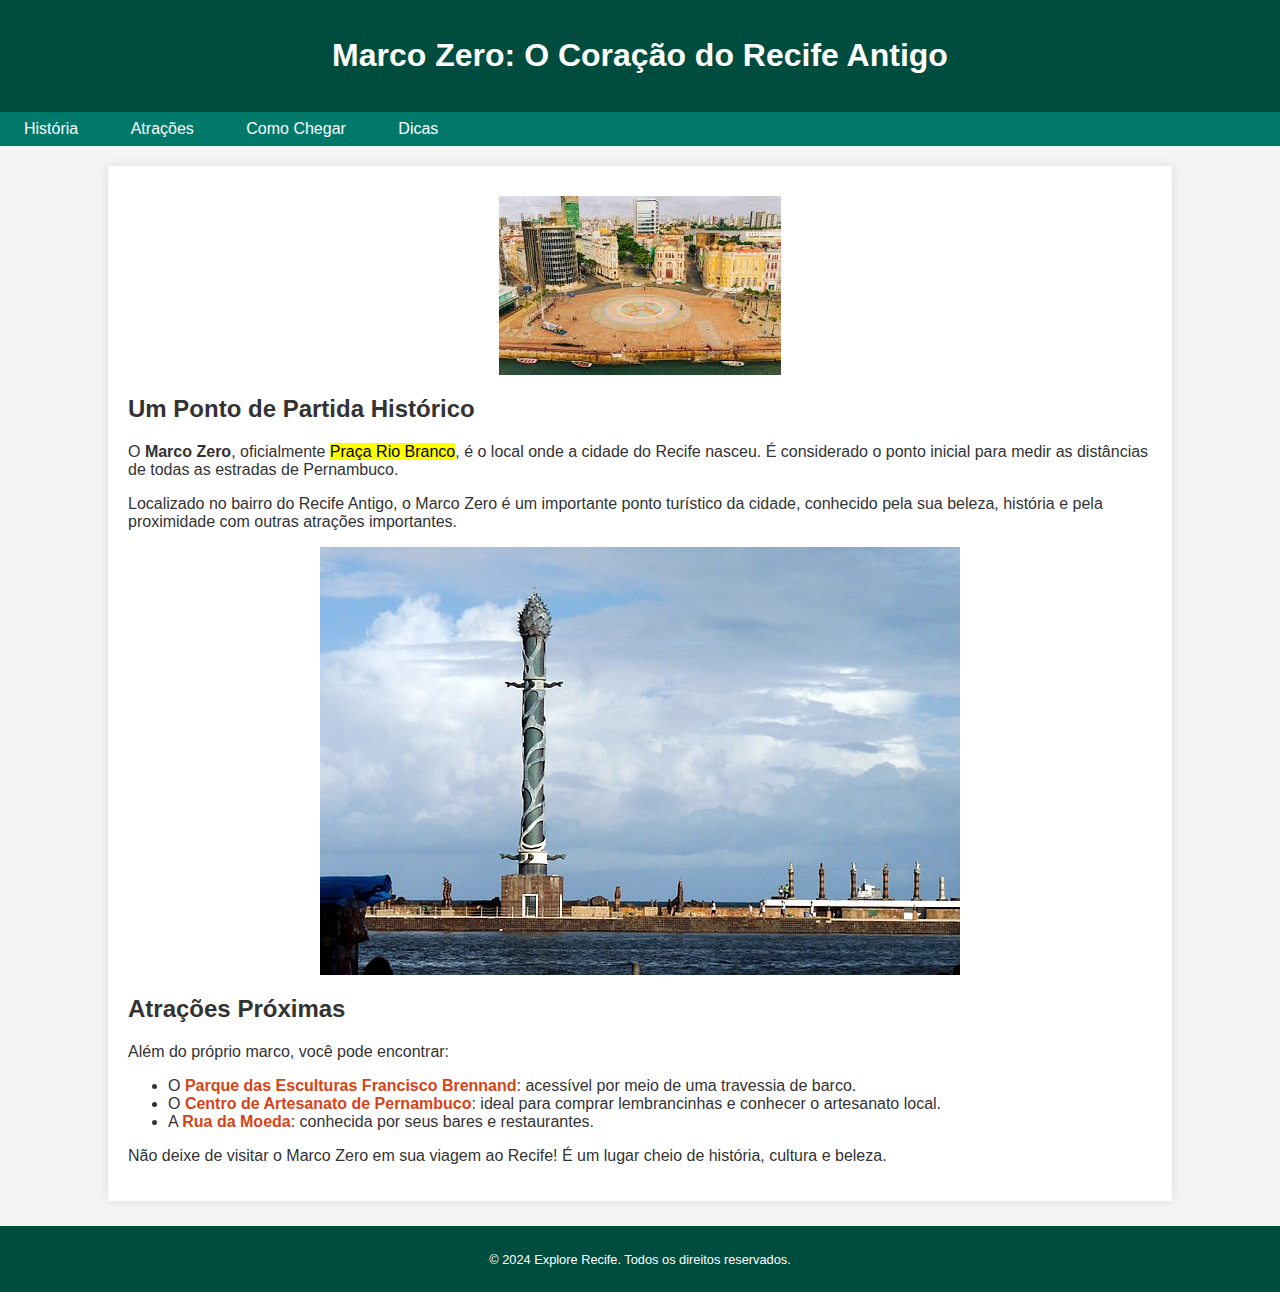
==== recife/recife.html @ 327ec45d "recife" ====
<!DOCTYPE html>
<html lang="pt-br">
<head>
    <meta charset="UTF-8">
    <meta name="viewport" content="width=device-width, initial-scale=1.0">
    <title>Marco Zero - Recife</title>
    <link rel="stylesheet" href="recifecss.css">
</head>
<body>

    <header>
        <h1>Marco Zero: O Coração do Recife Antigo</h1>
    </header>

    <nav>
        <a href="#">História</a>
        <a href="#">Atrações</a>
        <a href="#">Como Chegar</a>
        <a href="#">Dicas</a>
    </nav>

    <div class="container">
        <img src="./imagerecife/images.jpeg" alt="Marco Zero do Recife">

        <h2>Um Ponto de Partida Histórico</h2>
        <p>O <strong>Marco Zero</strong>, oficialmente <mark>Praça Rio Branco</mark>, é o local onde a cidade do Recife nasceu. É considerado o ponto inicial para medir as distâncias de todas as estradas de Pernambuco.</p>

        <p>Localizado no bairro do Recife Antigo, o Marco Zero é um importante ponto turístico da cidade, conhecido pela sua beleza, história e pela proximidade com outras atrações importantes.</p>

        <img src="./imagerecife/Torre_de_Cristal_-_Recife-PE(2).jpg" alt="Torre de cristal">

        <h2>Atrações Próximas</h2>
        <p>Além do próprio marco, você pode encontrar:</p>
        <ul>
            <li>O <span class="destaque">Parque das Esculturas Francisco Brennand</span>: acessível por meio de uma travessia de barco.</li>
            <li>O <span class="destaque">Centro de Artesanato de Pernambuco</span>: ideal para comprar lembrancinhas e conhecer o artesanato local.</li>
            <li>A <span class="destaque">Rua da Moeda</span>: conhecida por seus bares e restaurantes.</li>
        </ul>

        <p>Não deixe de visitar o Marco Zero em sua viagem ao Recife! É um lugar cheio de história, cultura e beleza.</p>
    </div>

    <footer>
        <p>© 2024 Explore Recife. Todos os direitos reservados.</p>
    </footer>

</body>
</html>
---- recife/recifecss.css ----
body {
    font-family: Arial, sans-serif;
    margin: 0;
    padding: 0;
    background-color: #f4f4f4;
    color: #333;
}

header, footer {
    background-color: #004d40; /* Verde escuro */
    color: #fff;
    text-align: center;
    padding: 1em 0;
}

nav {
    background-color: #00796b; /* Verde mais claro */
    padding: 0.5em 0;
}

nav a {
    color: #fff;
    text-decoration: none;
    padding: 0.5em 1em;
    margin: 0 0.5em;
    border-radius: 5px;
    transition: background-color 0.3s ease;
}

nav a:hover {
    background-color: #009688; /* Verde ainda mais claro */
}

.container {
    width: 80%;
    margin: 20px auto;
    padding: 20px;
    background-color: #fff;
    box-shadow: 0 0 10px rgba(0, 0, 0, 0.1);
}

img {
    max-width: 100%;
    height: auto;
    display: block;
    margin: 10px auto;
}

.destaque {
    font-weight: bold;
    color: #d84315; /* Laranja avermelhado */
}

footer {
    margin-top: 2em;
    font-size: 0.8em;
}
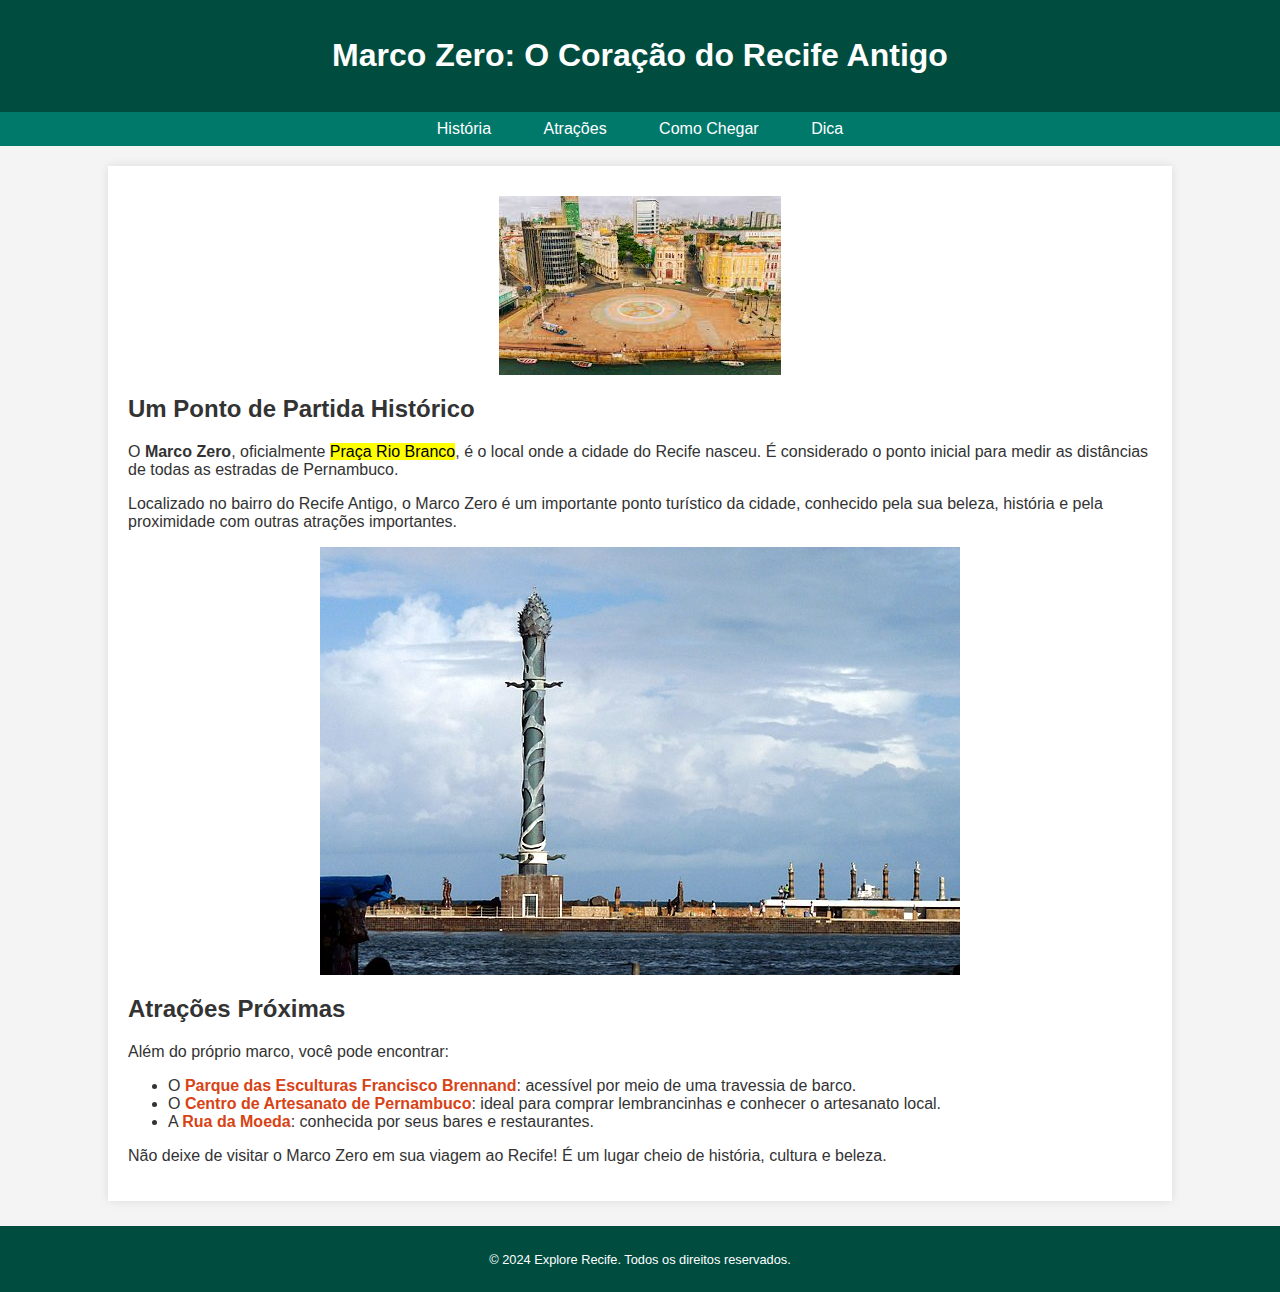
==== commit c565869b: "up" ====
--- a/recife/recife.html
+++ b/recife/recife.html
@@ -16,7 +16,7 @@
         <a href="#">História</a>
         <a href="#">Atrações</a>
         <a href="#">Como Chegar</a>
-        <a href="#">Dicas</a>
+        <a href="#">Dica</a>
     </nav>
 
     <div class="container">
--- a/recife/recifecss.css
+++ b/recife/recifecss.css
@@ -7,15 +7,16 @@
 }
 
 header, footer {
-    background-color: #004d40; /* Verde escuro */
+    background-color: #004d40; 
     color: #fff;
     text-align: center;
     padding: 1em 0;
 }
 
 nav {
-    background-color: #00796b; /* Verde mais claro */
+    background-color: #00796b;
     padding: 0.5em 0;
+    text-align: center;
 }
 
 nav a {
@@ -28,7 +29,7 @@
 }
 
 nav a:hover {
-    background-color: #009688; /* Verde ainda mais claro */
+    background-color: #009688;
 }
 
 .container {
@@ -48,7 +49,7 @@
 
 .destaque {
     font-weight: bold;
-    color: #d84315; /* Laranja avermelhado */
+    color: #d84315; 
 }
 
 footer {
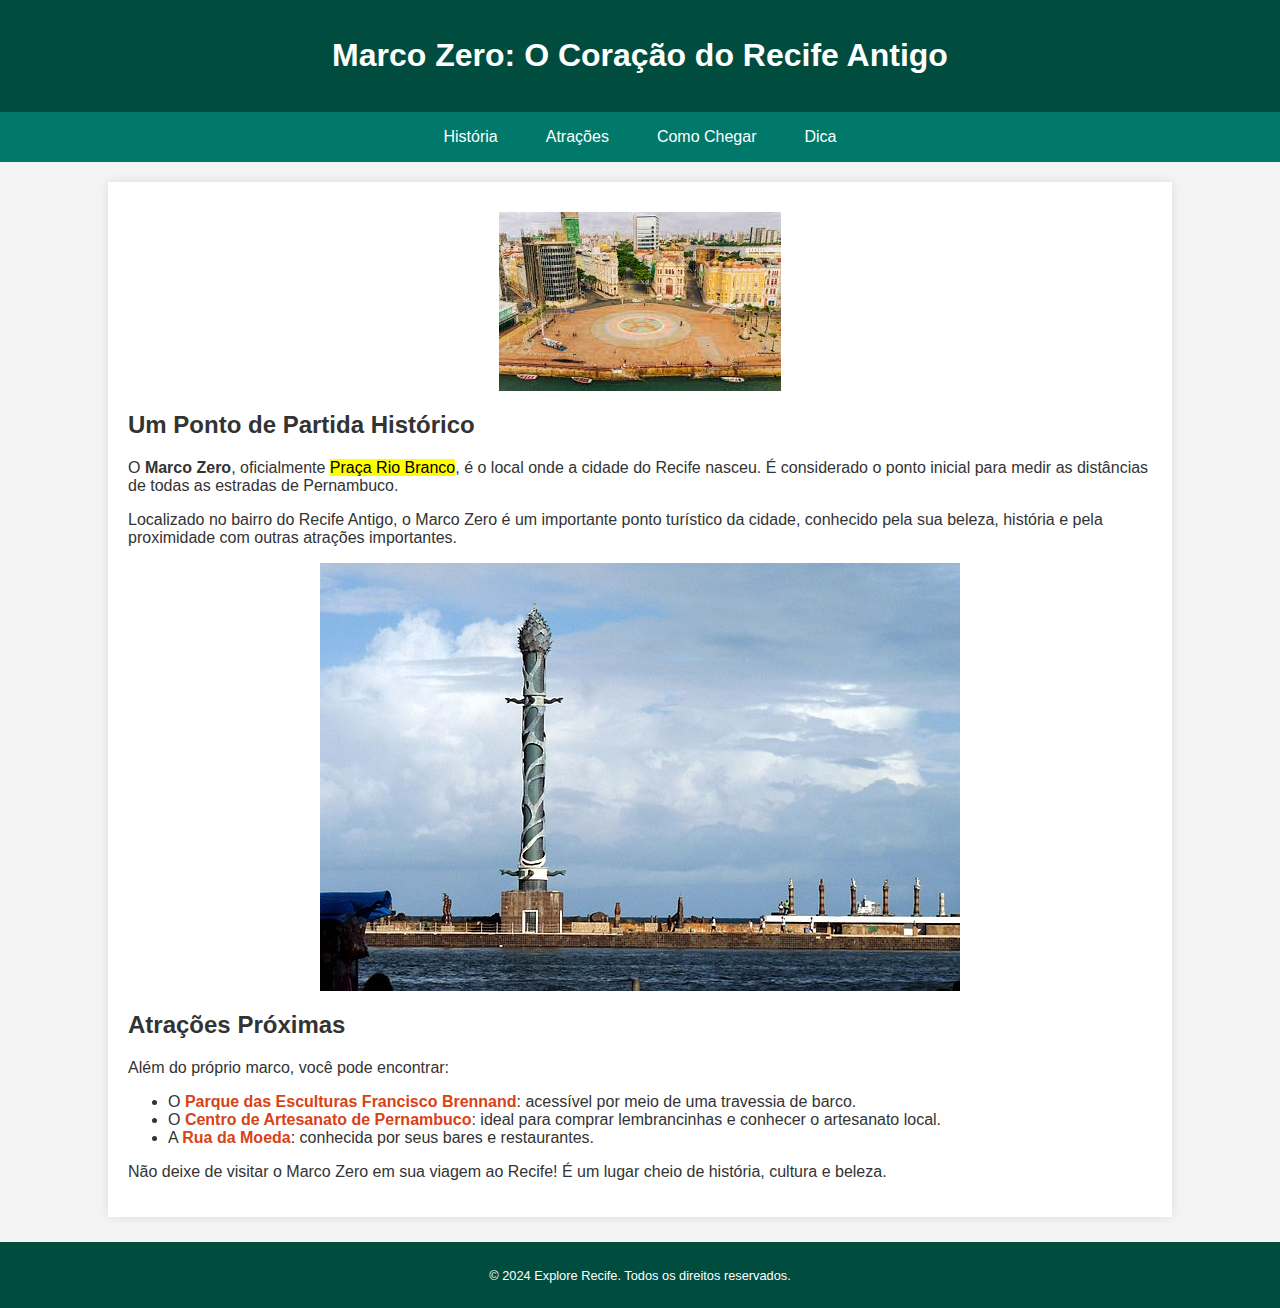
==== commit 30a6df49: "Update recife.html" ====
--- a/recife/recife.html
+++ b/recife/recife.html
@@ -20,29 +20,32 @@
     </nav>
 
     <div class="container">
-        <img src="./imagerecife/images.jpeg" alt="Marco Zero do Recife">
+  <div class="conteudo-principal">
+    <img src="./imagerecife/images.jpeg" alt="Marco Zero do Recife">
 
-        <h2>Um Ponto de Partida Histórico</h2>
-        <p>O <strong>Marco Zero</strong>, oficialmente <mark>Praça Rio Branco</mark>, é o local onde a cidade do Recife nasceu. É considerado o ponto inicial para medir as distâncias de todas as estradas de Pernambuco.</p>
+    <div>
+      <h2>Um Ponto de Partida Histórico</h2>
+      <p>O <strong>Marco Zero</strong>, oficialmente <mark>Praça Rio Branco</mark>, é o local onde a cidade do Recife nasceu. É considerado o ponto inicial para medir as distâncias de todas as estradas de Pernambuco.</p>
 
-        <p>Localizado no bairro do Recife Antigo, o Marco Zero é um importante ponto turístico da cidade, conhecido pela sua beleza, história e pela proximidade com outras atrações importantes.</p>
+      <p>Localizado no bairro do Recife Antigo, o Marco Zero é um importante ponto turístico da cidade, conhecido pela sua beleza, história e pela proximidade com outras atrações importantes.</p>
+    </div>
+  </div>
 
-        <img src="./imagerecife/Torre_de_Cristal_-_Recife-PE(2).jpg" alt="Torre de cristal">
+  <img src="./imagerecife/Torre_de_Cristal_-_Recife-PE(2).jpg" alt="Torre de cristal">
 
-        <h2>Atrações Próximas</h2>
-        <p>Além do próprio marco, você pode encontrar:</p>
-        <ul>
-            <li>O <span class="destaque">Parque das Esculturas Francisco Brennand</span>: acessível por meio de uma travessia de barco.</li>
-            <li>O <span class="destaque">Centro de Artesanato de Pernambuco</span>: ideal para comprar lembrancinhas e conhecer o artesanato local.</li>
-            <li>A <span class="destaque">Rua da Moeda</span>: conhecida por seus bares e restaurantes.</li>
-        </ul>
+  <h2>Atrações Próximas</h2>
+  <p>Além do próprio marco, você pode encontrar:</p>
+  <ul>
+    <li>O <span class="destaque">Parque das Esculturas Francisco Brennand</span>: acessível por meio de uma travessia de barco.</li>
+    <li>O <span class="destaque">Centro de Artesanato de Pernambuco</span>: ideal para comprar lembrancinhas e conhecer o artesanato local.</li>
+    <li>A <span class="destaque">Rua da Moeda</span>: conhecida por seus bares e restaurantes.</li>
+  </ul>
 
-        <p>Não deixe de visitar o Marco Zero em sua viagem ao Recife! É um lugar cheio de história, cultura e beleza.</p>
-    </div>
-
+  <p>Não deixe de visitar o Marco Zero em sua viagem ao Recife! É um lugar cheio de história, cultura e beleza.</p>
+</div>
     <footer>
         <p>© 2024 Explore Recife. Todos os direitos reservados.</p>
     </footer>
 
 </body>
-</html>+</html>
--- a/recife/recifecss.css
+++ b/recife/recifecss.css
@@ -16,7 +16,9 @@
 nav {
     background-color: #00796b;
     padding: 0.5em 0;
-    text-align: center;
+    display: flex;          
+    justify-content: center; 
+    align-items: center;     
 }
 
 nav a {
@@ -55,4 +57,4 @@
 footer {
     margin-top: 2em;
     font-size: 0.8em;
-}+}
